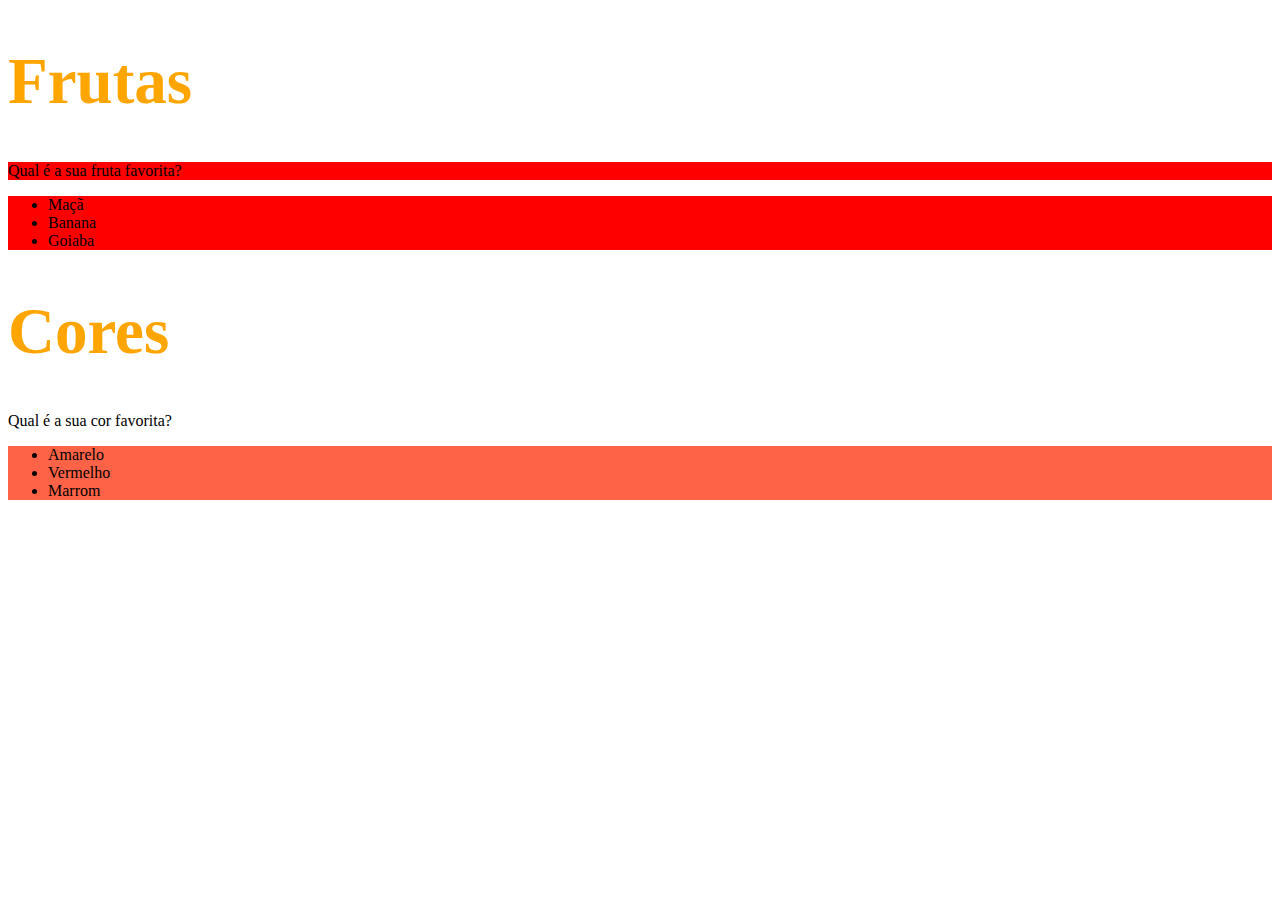
==== Fundamentos-Bru/secao-02-introducao-html-e-css/dia-02-html-e-css-primeiros-passos-css/index.html @ 48e6672d "adiciona titulo h1 cores e lista não ordenada de cores" ====
<!DOCTYPE html>
<html lang="pt-br">
<head>
    <meta charset="UTF-8">
    <meta http-equiv="X-UA-Compatible" content="IE=edge">
    <meta name="viewport" content="width=device-width, initial-scale=1.0">
    <title>HTML</title>
    <style>
        h1 {
            font-size: 65px;
            color:orange;

        }
        
        ul {
            background-color: tomato;
        }
        .cor-de-fundo {
            background-color: red;
        }


    </style>
</head>
<body>
    <h1>Frutas</h1>
    <p class="cor-de-fundo">Qual é a sua fruta favorita?</p>
    <ul class="cor-de-fundo">
        <li>Maçã</li>
        <li>Banana</li>
        <li>Goiaba</li>
    </ul>
    <h1>Cores</h1>
    <p>Qual é a sua cor favorita?</p>
    <ul>
        <li>Amarelo</li>
        <li>Vermelho</li>
        <li>Marrom</li>
    </ul>
</body>
</html>
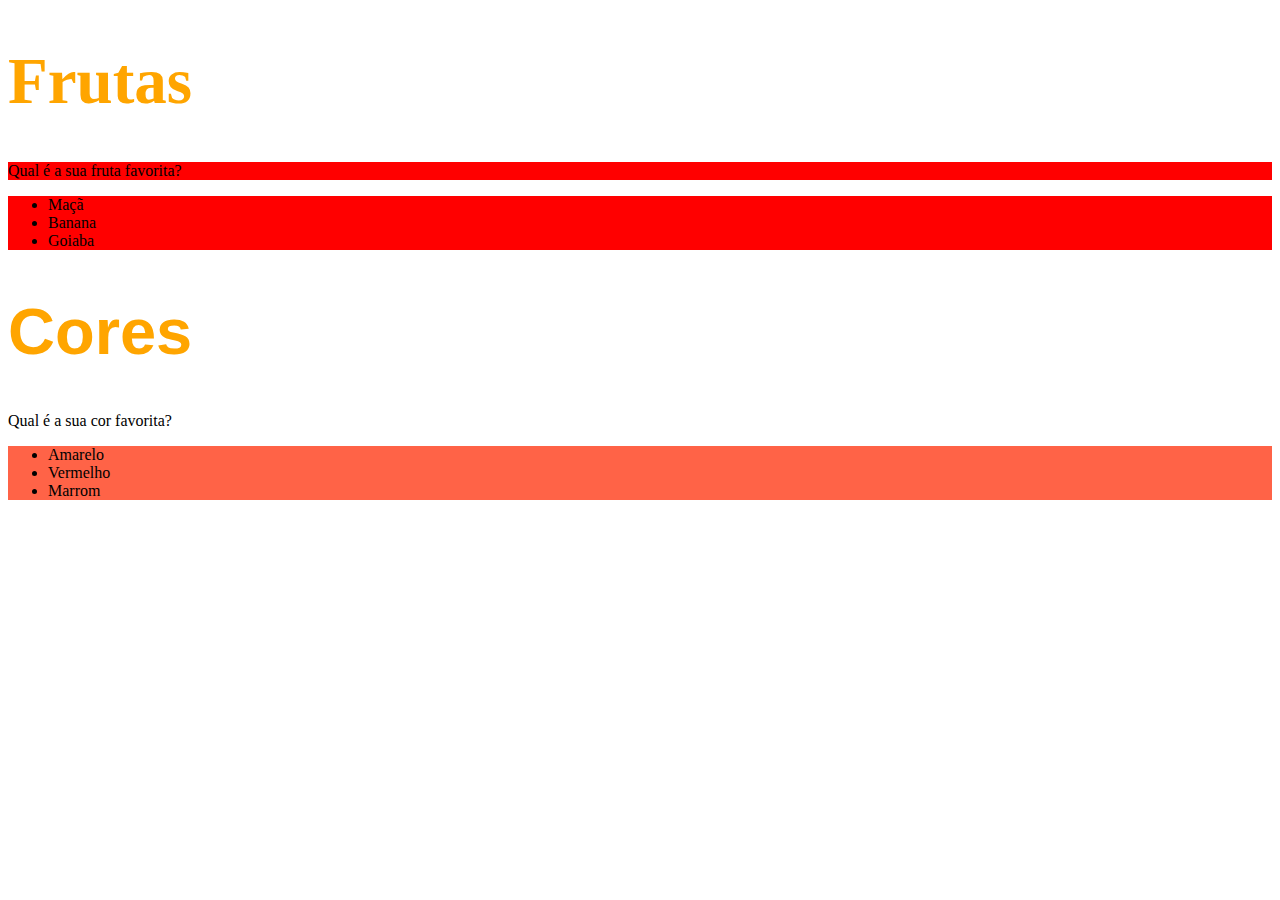
==== commit ded57af3: "adiciona fonte diferente no h1 cores" ====
--- a/Fundamentos-Bru/secao-02-introducao-html-e-css/dia-02-html-e-css-primeiros-passos-css/index.html
+++ b/Fundamentos-Bru/secao-02-introducao-html-e-css/dia-02-html-e-css-primeiros-passos-css/index.html
@@ -18,6 +18,9 @@
         .cor-de-fundo {
             background-color: red;
         }
+        #fonte-diferente {
+            font-family: sans-serif;
+        }
 
 
     </style>
@@ -30,7 +33,7 @@
         <li>Banana</li>
         <li>Goiaba</li>
     </ul>
-    <h1>Cores</h1>
+    <h1 id="fonte-diferente">Cores</h1>
     <p>Qual é a sua cor favorita?</p>
     <ul>
         <li>Amarelo</li>
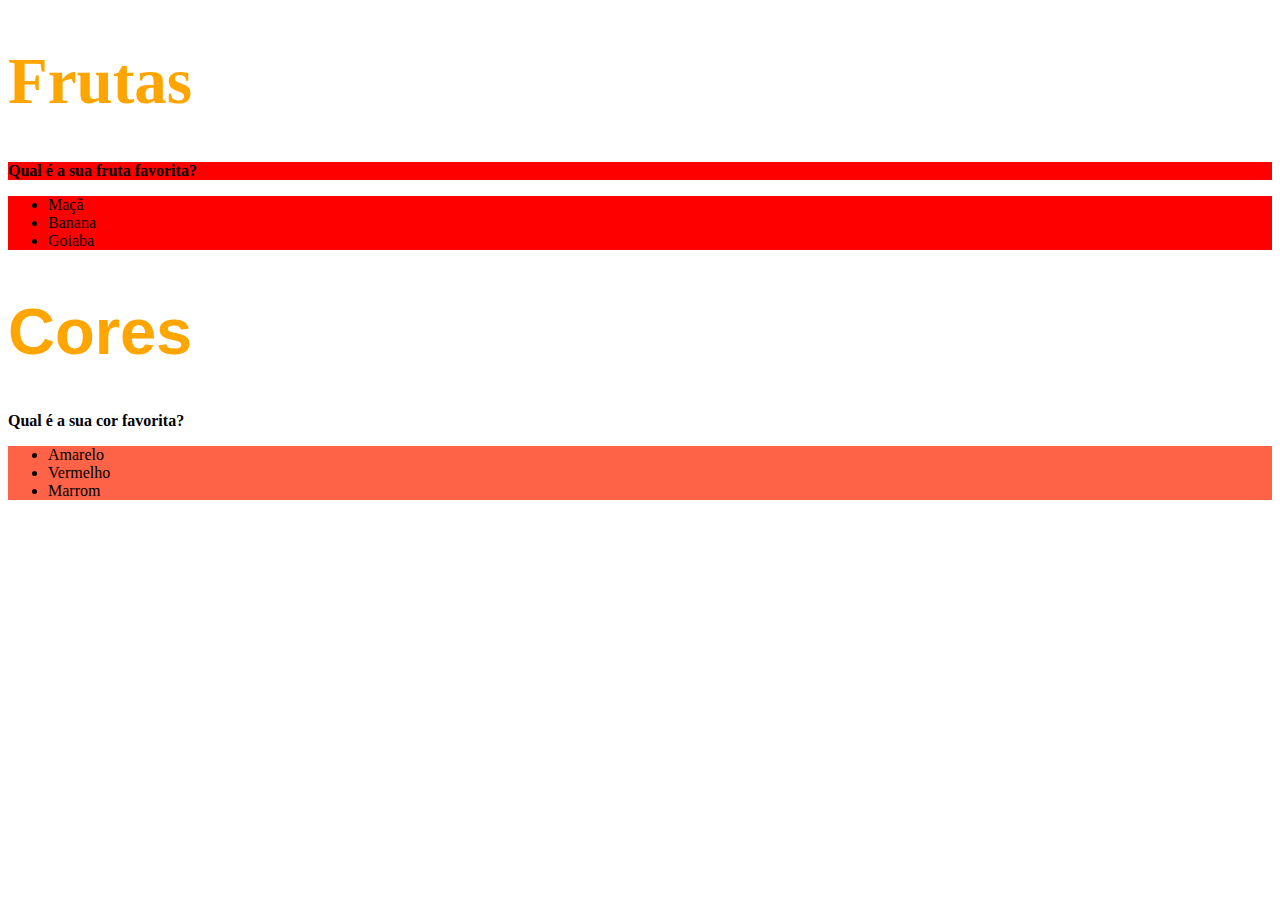
==== commit 9988b28b: "adiciona negrito nos dois h1" ====
--- a/Fundamentos-Bru/secao-02-introducao-html-e-css/dia-02-html-e-css-primeiros-passos-css/index.html
+++ b/Fundamentos-Bru/secao-02-introducao-html-e-css/dia-02-html-e-css-primeiros-passos-css/index.html
@@ -21,7 +21,9 @@
         #fonte-diferente {
             font-family: sans-serif;
         }
-
+        p {
+            font-weight: 600;
+        }
 
     </style>
 </head>
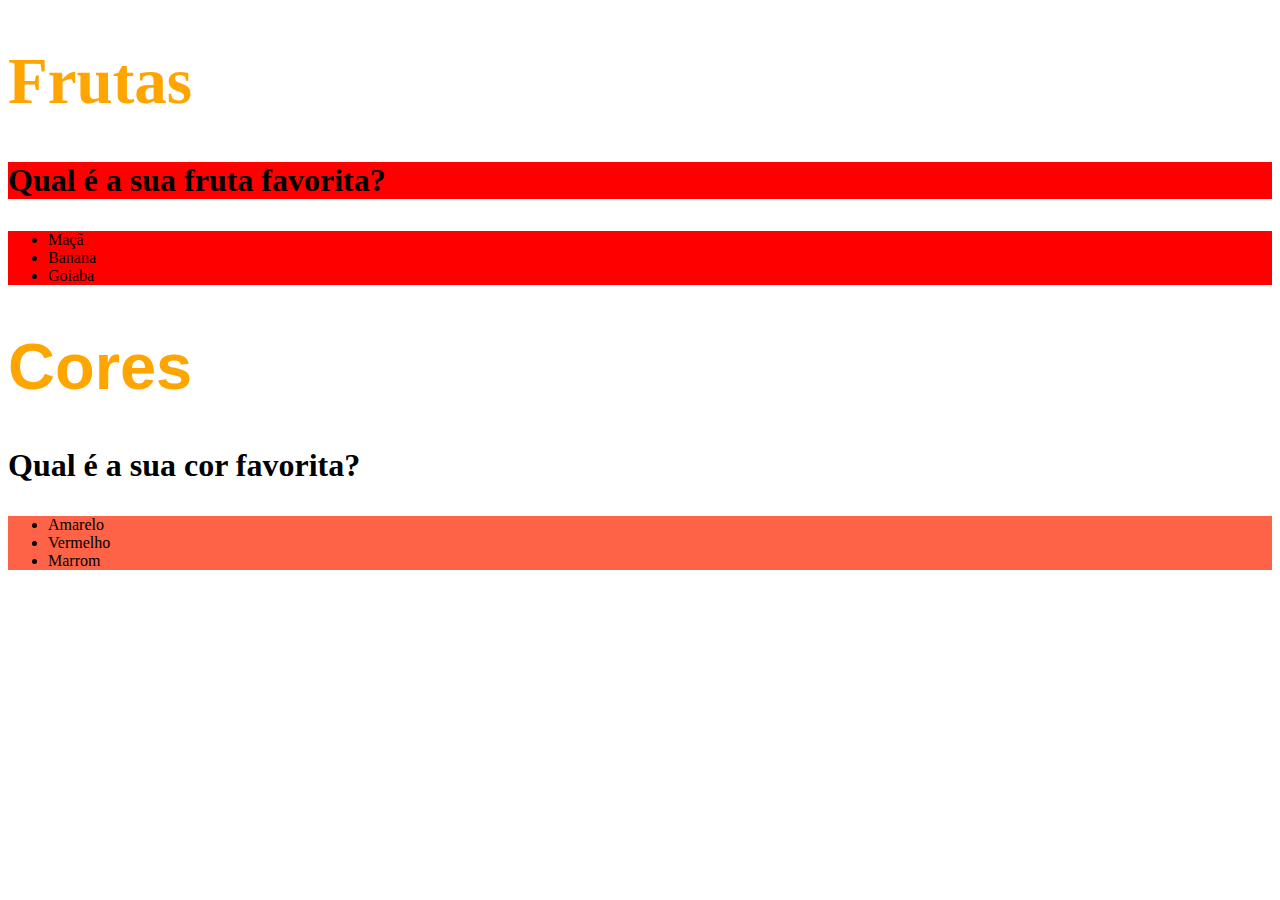
==== commit 4dcc77ce: "adiciona tamanho do paragrafo em 2 vezes mais que o body" ====
--- a/Fundamentos-Bru/secao-02-introducao-html-e-css/dia-02-html-e-css-primeiros-passos-css/index.html
+++ b/Fundamentos-Bru/secao-02-introducao-html-e-css/dia-02-html-e-css-primeiros-passos-css/index.html
@@ -23,6 +23,10 @@
         }
         p {
             font-weight: 600;
+            font-size: 2em;
+        }
+        body {
+            font-size: 16px;
         }
 
     </style>
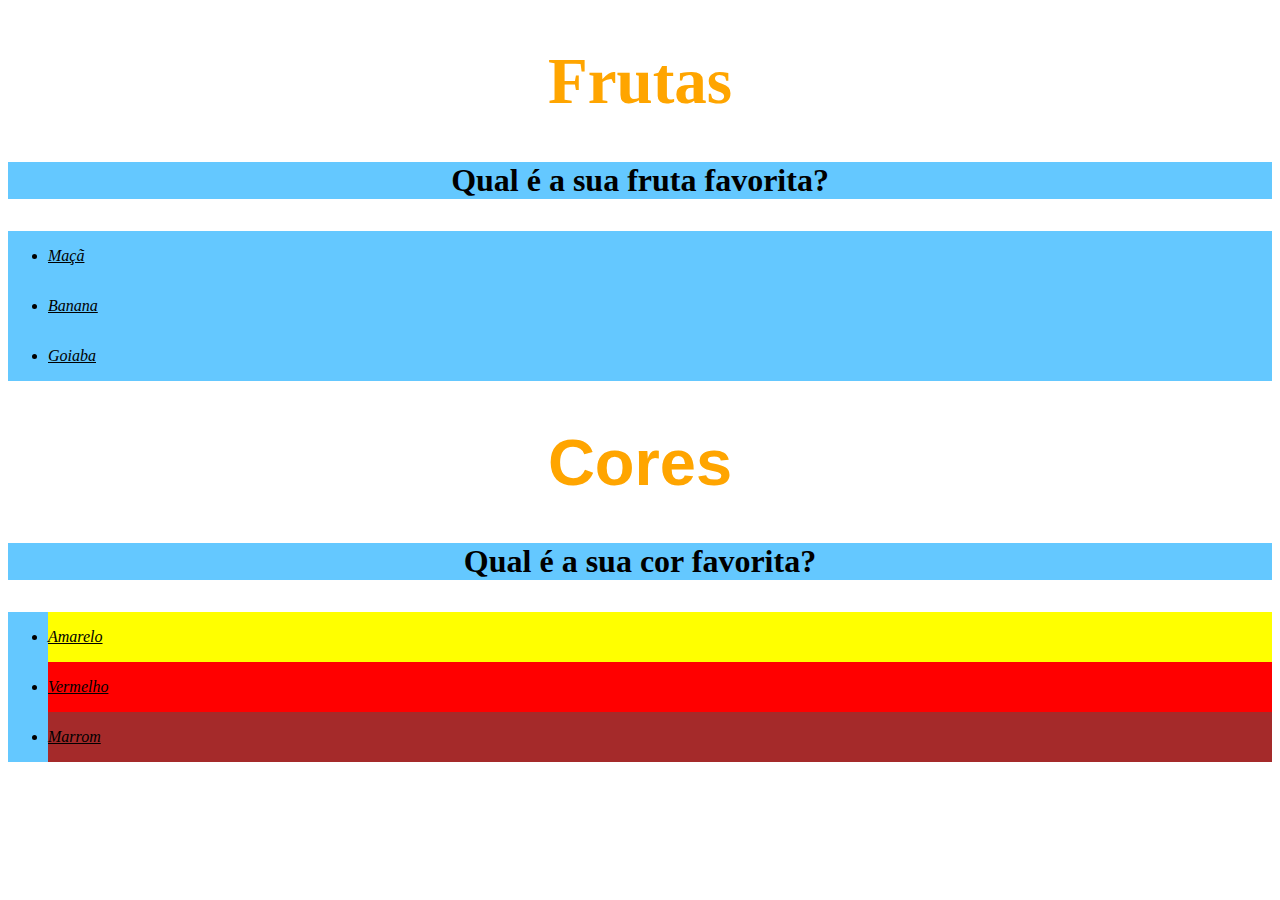
==== commit fe002887: "adiciona id em cada item da lista de cores com as respectivas cores, alinha texto e coloca em italic" ====
--- a/Fundamentos-Bru/secao-02-introducao-html-e-css/dia-02-html-e-css-primeiros-passos-css/index.html
+++ b/Fundamentos-Bru/secao-02-introducao-html-e-css/dia-02-html-e-css-primeiros-passos-css/index.html
@@ -9,14 +9,16 @@
         h1 {
             font-size: 65px;
             color:orange;
+            text-align: center;
 
         }
         
         ul {
             background-color: tomato;
+            
         }
         .cor-de-fundo {
-            background-color: red;
+            background-color: rgb(100, 200, 530);
         }
         #fonte-diferente {
             font-family: sans-serif;
@@ -24,10 +26,28 @@
         p {
             font-weight: 600;
             font-size: 2em;
+            text-align: center;
         }
         body {
             font-size: 16px;
         }
+        
+        li {
+            font-style: italic;
+            line-height: 50px;
+            text-decoration: underline;
+        }
+        #Amarelo {
+            background-color: yellow;
+        }
+        #Vermelho {
+            background-color: red;
+        }
+        #Marrom {
+            background-color: brown;
+        }
+
+        
 
     </style>
 </head>
@@ -40,11 +60,11 @@
         <li>Goiaba</li>
     </ul>
     <h1 id="fonte-diferente">Cores</h1>
-    <p>Qual é a sua cor favorita?</p>
-    <ul>
-        <li>Amarelo</li>
-        <li>Vermelho</li>
-        <li>Marrom</li>
+    <p class="cor-de-fundo">Qual é a sua cor favorita?</p>
+    <ul class="cor-de-fundo">
+        <li id="Amarelo">Amarelo</li>
+        <li id="Vermelho">Vermelho</li>
+        <li id="Marrom">Marrom</li>
     </ul>
 </body>
 </html>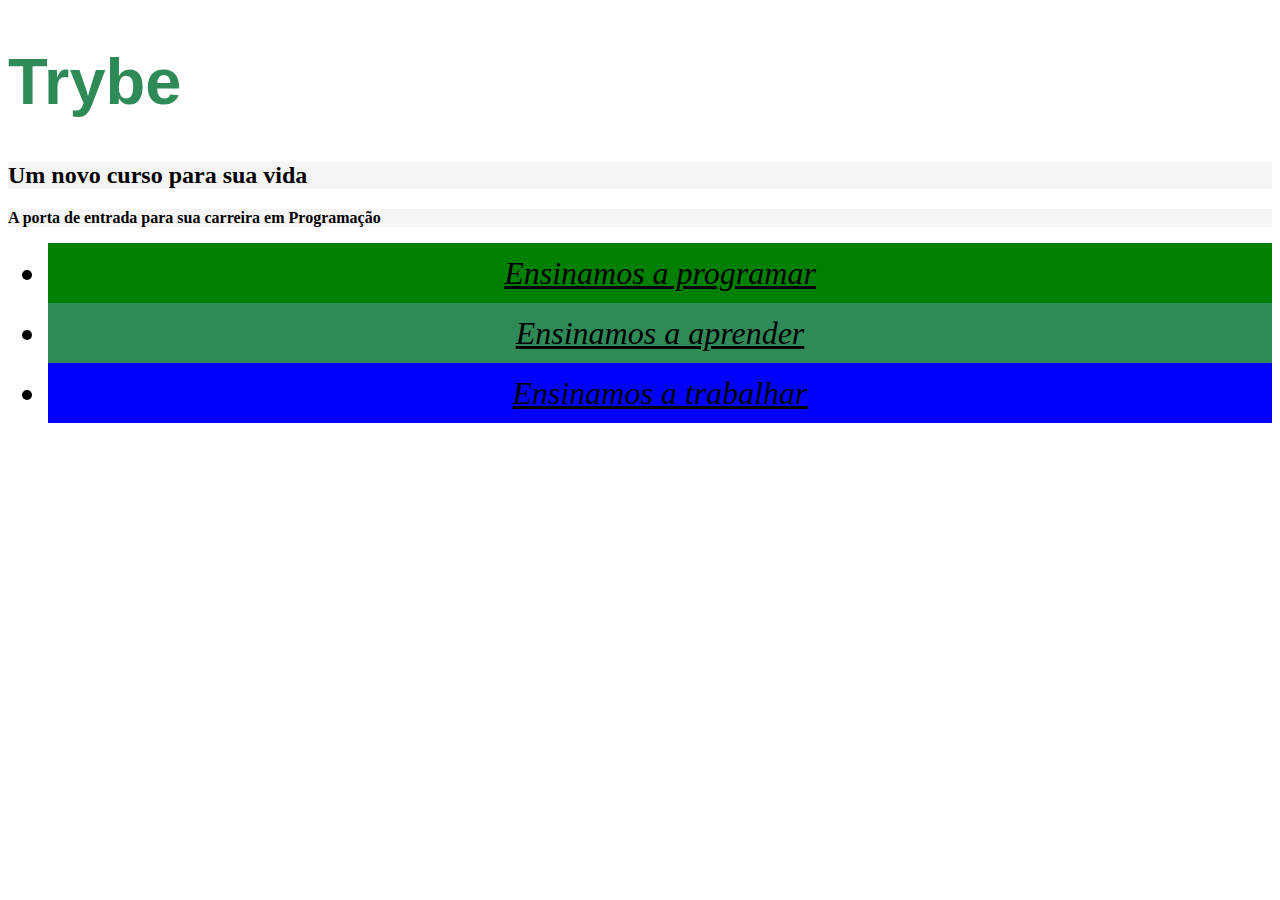
==== commit 3dcc3332: "adiciona começo do site da Trybe" ====
--- a/Fundamentos-Bru/secao-02-introducao-html-e-css/dia-02-html-e-css-primeiros-passos-css/index.html
+++ b/Fundamentos-Bru/secao-02-introducao-html-e-css/dia-02-html-e-css-primeiros-passos-css/index.html
@@ -4,67 +4,50 @@
     <meta charset="UTF-8">
     <meta http-equiv="X-UA-Compatible" content="IE=edge">
     <meta name="viewport" content="width=device-width, initial-scale=1.0">
-    <title>HTML</title>
+    <title>Trybe</title>
     <style>
         h1 {
+            color: seagreen;
             font-size: 65px;
-            color:orange;
-            text-align: center;
-
-        }
-        
-        ul {
-            background-color: tomato;
-            
+            font-family: sans-serif, Helvetica;
         }
         .cor-de-fundo {
-            background-color: rgb(100, 200, 530);
-        }
-        #fonte-diferente {
-            font-family: sans-serif;
+            background-color: whitesmoke;
         }
         p {
             font-weight: 600;
-            font-size: 2em;
-            text-align: center;
         }
         body {
             font-size: 16px;
         }
-        
         li {
             font-style: italic;
-            line-height: 50px;
+            line-height: 60px;
+            text-align: center;
             text-decoration: underline;
+            font-size: 2em;
         }
-        #Amarelo {
-            background-color: yellow;
+        #verde {
+            background-color: green;
         }
-        #Vermelho {
-            background-color: red;
+        #verde-escuro {
+            background-color: seagreen;
         }
-        #Marrom {
-            background-color: brown;
+        #azul {
+            background-color: blue;
+        
         }
-
         
-
     </style>
 </head>
 <body>
-    <h1>Frutas</h1>
-    <p class="cor-de-fundo">Qual é a sua fruta favorita?</p>
-    <ul class="cor-de-fundo">
-        <li>Maçã</li>
-        <li>Banana</li>
-        <li>Goiaba</li>
-    </ul>
-    <h1 id="fonte-diferente">Cores</h1>
-    <p class="cor-de-fundo">Qual é a sua cor favorita?</p>
-    <ul class="cor-de-fundo">
-        <li id="Amarelo">Amarelo</li>
-        <li id="Vermelho">Vermelho</li>
-        <li id="Marrom">Marrom</li>
+    <h1>Trybe</h1>
+    <h2 class="cor-de-fundo">Um novo curso para sua vida</h2>
+    <p class="cor-de-fundo">A porta de entrada para sua carreira em Programação</p>
+    <ul>
+        <li id="verde">Ensinamos a programar</li>
+        <li id="verde-escuro">Ensinamos a aprender</li>
+        <li id="azul">Ensinamos a trabalhar</li>
     </ul>
 </body>
 </html>